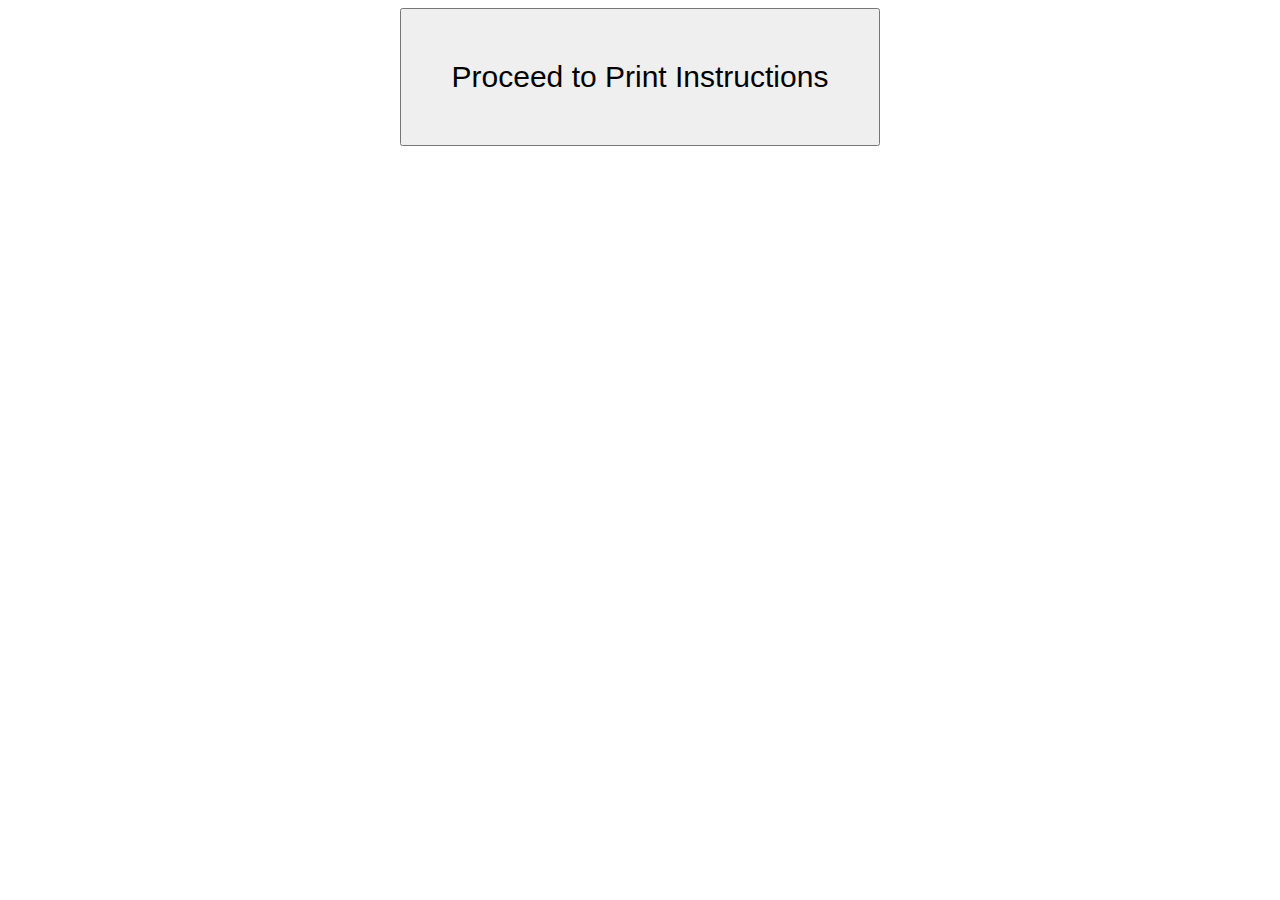
==== print.html @ 54e360a2 "Update print.html" ====
<!DOCTYPE html>

<html>
	
<head>

	<title>Certificate of Completion</title>

	<link rel="stylesheet" type="text/css" href="//fonts.googleapis.com/css?family=Open+Sans">

</head>
    
    <body id="body" style="font-family: Open-Sans;">
        
    <div id="preInst" style="display: flex; align-items: center; justify-content: center; height: 100%; ">

    	<input style="font-size: 30px; padding: 50px;" type="button" value="Proceed to Print Instructions" onclick="loadCert()">

    </div>

	<div id="prePrint" style="display: none; text-align: center;">

		<h3>"Save as PDF" Instructions:</h3>

		<video id="video" controls="" autoplay="">
			<source src="./callees/pdf-instructions.mp4" type="video/mp4">
		</video>

		<br>
		<br>

		<audio controls="" autoplay="" id="instructions"> <source src="./callees/certificate-print.mp3" type="audio/mpeg">Audio Instructions</audio>

		<br>
		<br>

		<hr>

		<br>
		<br>

		<input style="font-size: 25px; width: auto; height: auto;" type="button" onclick="fillFields()" value="Print Certificate">

		<br>
		<br>

		<span id="notice" style="font-style: italic; font-size: 16px; display: none;">Select "Print Certificate" when ready.  The print window will automatically open in 15 seconds, if no action is taken.</span>

	</div>

	<div id="cert" style="text-align: center; display: none;">

		<h1>Certificate of Completion</h1>

		<hr>

		<p style="font-size: 20px;">This acknowledges that</p>

		<h2 id="userName">Sean Maxwell</h2>

		<p style="font-size: 20px;">has successfully completed</p>

		<h2 id="moduleName">Module 1: The Disease of Addiction</h2>
		<p style="font-size: 20px;">from The Hope Project eLearning Series</p>
		    
		<hr>
		<br>

		<div style="display: inline-block;">
			<img src="./callees/TUH-logo.jpeg" width="150px" alt="TUH Logo" style="padding: 15px;">
			<img src="./callees/York-Opioid-Collaborative-logo.png" width="150px" alt="YOC Logo" style="padding: 15px;">
			<img src="./callees/PCCD-logo.png" width="150px" alt="PCCD Logo" style="padding: 15px;">
		</div>

		<br>
		<br>

		<span id="code" style="font-weight: bold;"></span>

		<br>
		<br>

		<hr>

		<br>
		<br>

		<input style="font-size: 25px; width: auto; height: auto;" type="button" value="Print Certificate" onclick="window.print()">

		<br>
		<br>

		<input style="font-size: 25px; width: auto; height: auto;" type="button" value="Back to Instructions" onclick="showInstructions()">

	</div>



<script>

	document.getElementById('body').addEventListener("click", autoWait);

	var autoPrint = true;

	function loadCert() {

		console.log("loadCert() Function called");

		showPrePrint();

		setTimeout(function(){delayPrint(autoPrint);}, 15000);

	}

	function autoWait(){

		console.log("User clicked.");
		autoPrint = false;

	}

	function delayPrint(autoPrint){

		if (autoPrint) {

			fillFields();

		} else {

			console.log("User intervened the auto print.");
			return;

		}

	}
	
	function fillFields (){

		autoPrint = false;

		var prePrint = document.getElementById("prePrint");

		var cert = document.getElementById("cert");

		cert.style.display = "block";

		prePrint.style.display = "none";

		document.getElementById("userName").innerHTML = localStorage.getItem("userName");

		document.getElementById("moduleName").innerHTML = localStorage.getItem("moduleName");

		var name = localStorage.getItem("userName");

		var fNameValue = localStorage.getItem("userName").split(" ",  2)[0].toString().length;
		var lNameValue = localStorage.getItem("userName").split(" ",  2)[1].toString().length;

		var completionCode = "Code: " + "THPM1" + fNameValue + lNameValue;
		
		document.getElementById("code").innerHTML = completionCode;

		window.print();

	}

function showPrePrint(){

	var preInst = document.getElementById("preInst");

	var prePrint = document.getElementById("prePrint");

	preInst.style.display = "none";

	prePrint.style.display = "block";

 }

 function showInstructions(){

	var prePrint = document.getElementById("prePrint");

	var cert = document.getElementById("cert");

	var notice = document.getElementById("notice");

	cert.style.display = "none";

	prePrint.style.display = "block";

	notice.style.display = "none";

 }

</script>

</body>

</html>
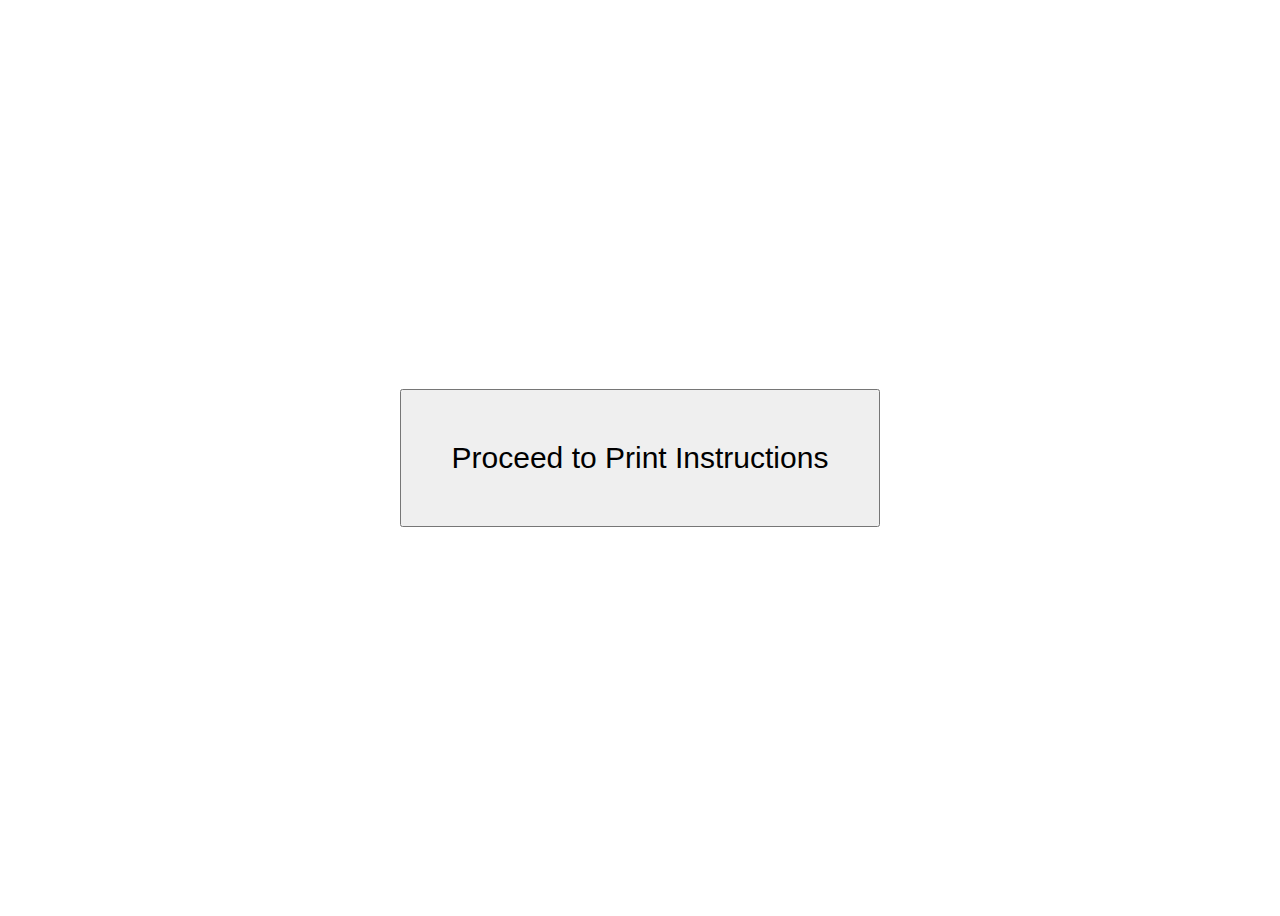
==== commit 19ae5a6d: "Update print.html" ====
--- a/print.html
+++ b/print.html
@@ -10,9 +10,9 @@
 
 </head>
     
-    <body id="body" style="font-family: Open-Sans;">
+    <body id="body" style="font-family: Open-Sans; height: 100vh;">
         
-    <div id="preInst" style="display: flex; align-items: center; justify-content: center; height: 100%; ">
+    <div id="preInst" style="display: flex; align-items: center; justify-content: center; height: 100vh; ">
 
     	<input style="font-size: 30px; padding: 50px;" type="button" value="Proceed to Print Instructions" onclick="loadCert()">
 
@@ -22,14 +22,16 @@
 
 		<h3>"Save as PDF" Instructions:</h3>
 
-		<video id="video" controls="" autoplay="">
+		<video id="video" controls autoplay>
 			<source src="./callees/pdf-instructions.mp4" type="video/mp4">
 		</video>
 
 		<br>
 		<br>
 
-		<audio controls="" autoplay="" id="instructions"> <source src="./callees/certificate-print.mp3" type="audio/mpeg">Audio Instructions</audio>
+		<audio controls autoplay id="instructions">
+			<source src="./callees/certificate-print.mp3" type="audio/mpeg">Audio Instructions/>
+		</audio>
 
 		<br>
 		<br>
@@ -98,7 +100,7 @@
 
 <script>
 
-	document.getElementById('body').addEventListener("click", autoWait);
+	document.getElementById('prePrint').addEventListener("click", autoWait);
 
 	var autoPrint = true;
 
@@ -158,6 +160,15 @@
 		var completionCode = "Code: " + "THPM1" + fNameValue + lNameValue;
 		
 		document.getElementById("code").innerHTML = completionCode;
+		
+		var video = document.getElementById("video");
+	
+		var instructions = document.getElementById("instructions");
+
+		video.pause();
+		instructions.pause();
+		video.currentTime = 0;
+		instructions.currentTime = 0;
 
 		window.print();
 
@@ -168,10 +179,18 @@
 	var preInst = document.getElementById("preInst");
 
 	var prePrint = document.getElementById("prePrint");
+	
+	var video = document.getElementById("video");
+	
+	var instructions = document.getElementById("instructions");
 
 	preInst.style.display = "none";
 
 	prePrint.style.display = "block";
+	
+	video.play();
+	
+	instructions.play();
 
  }
 
